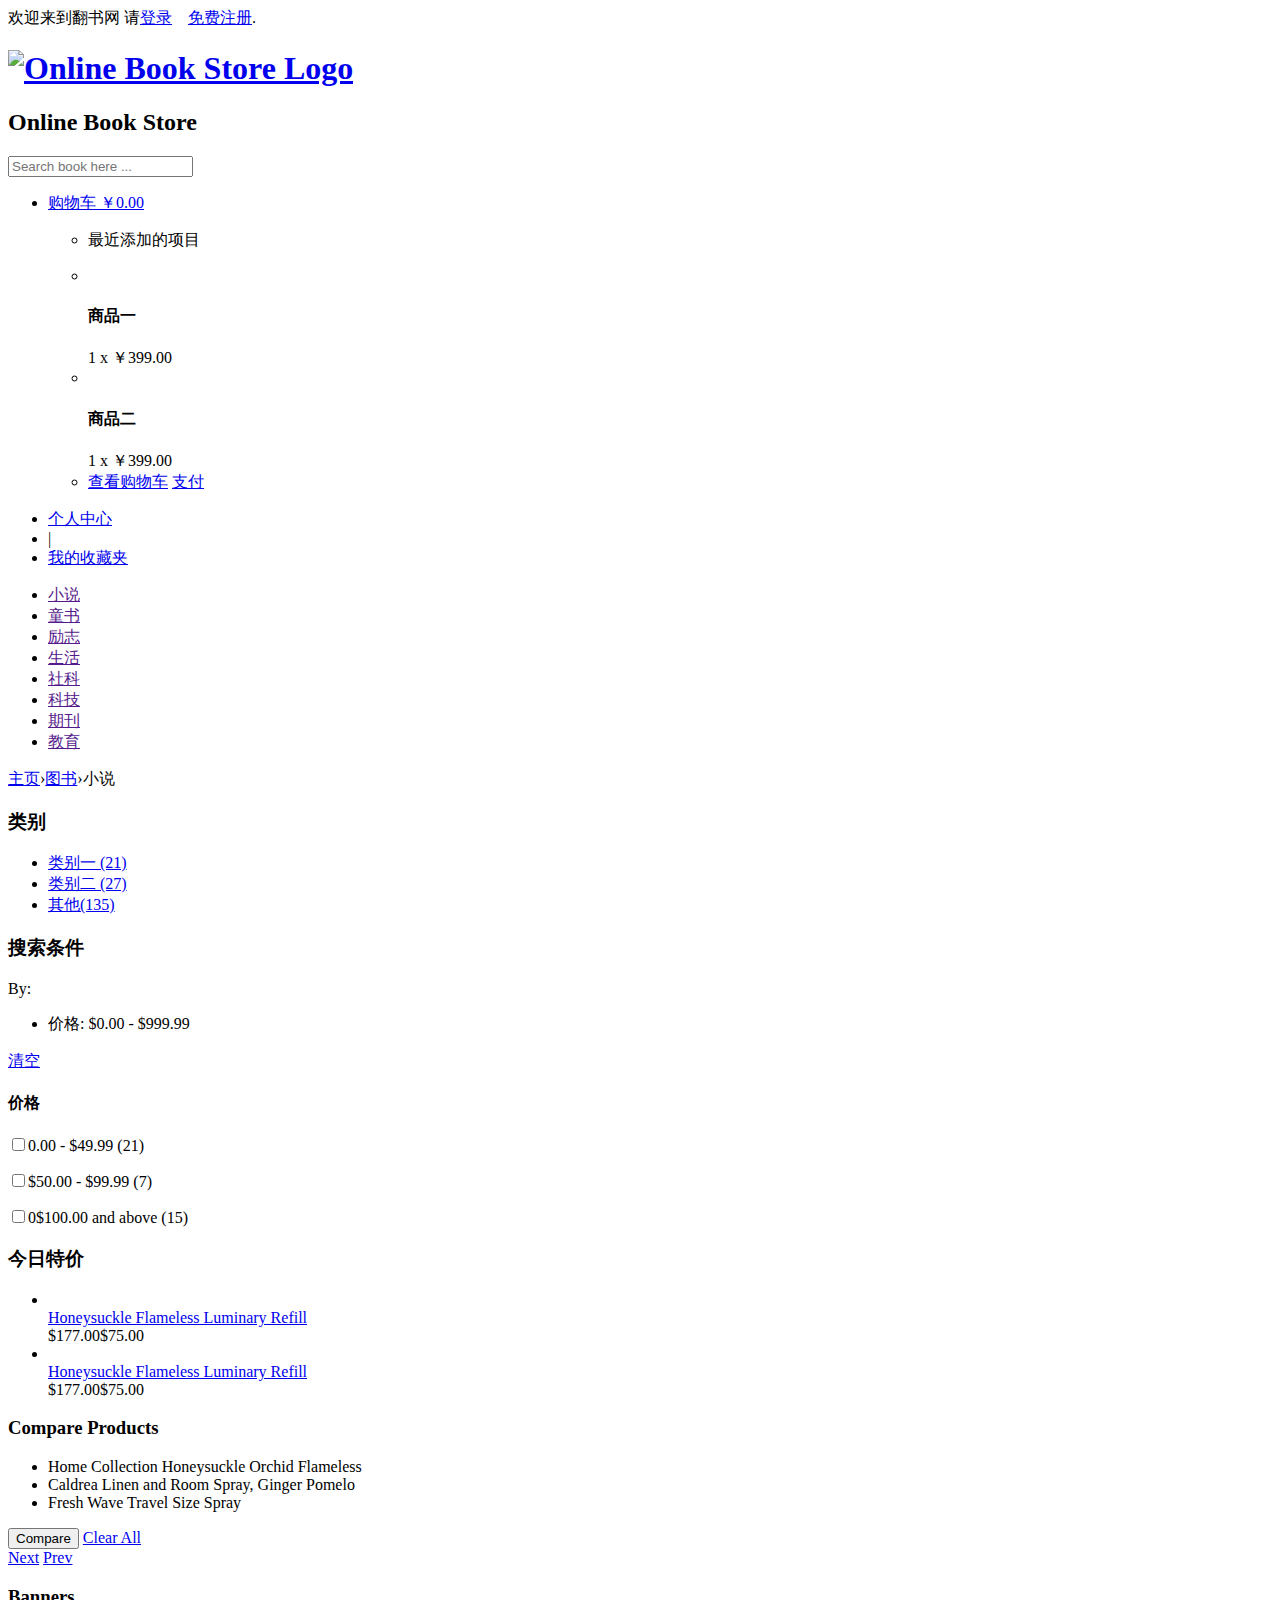
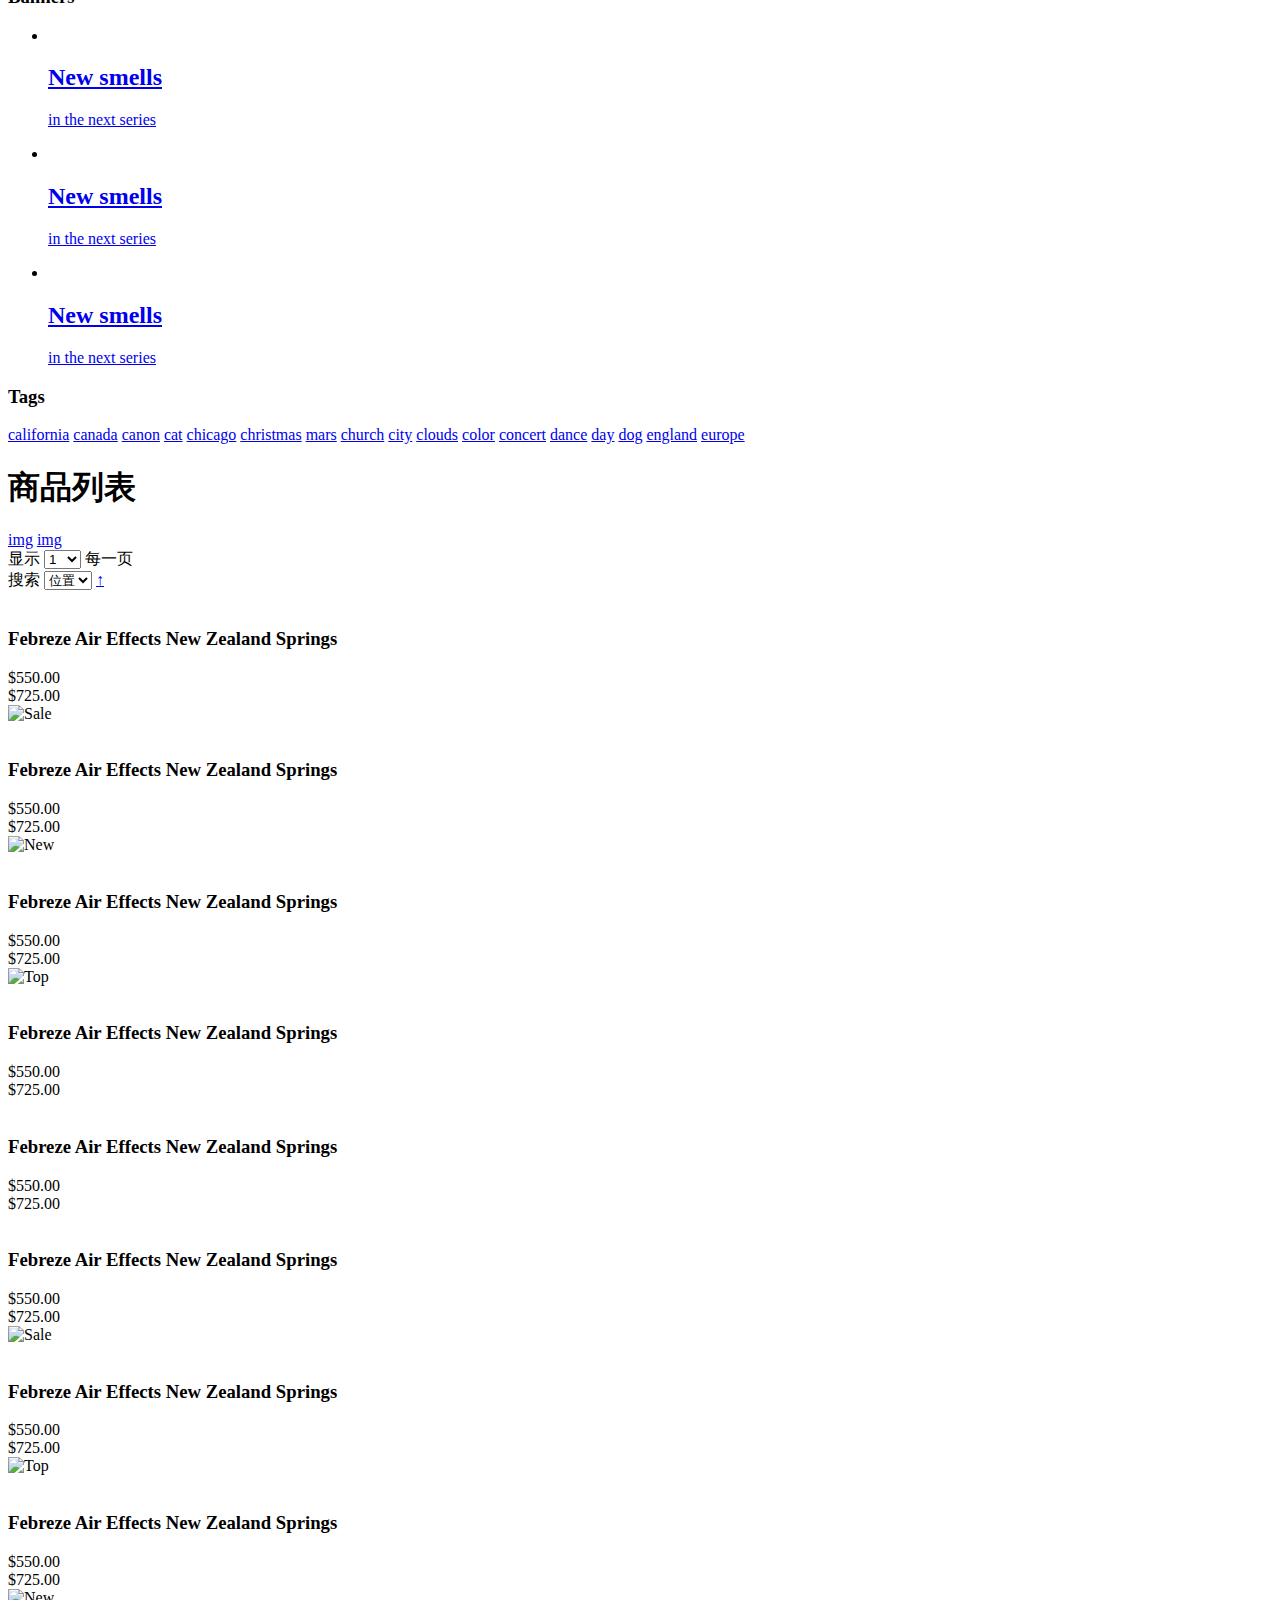
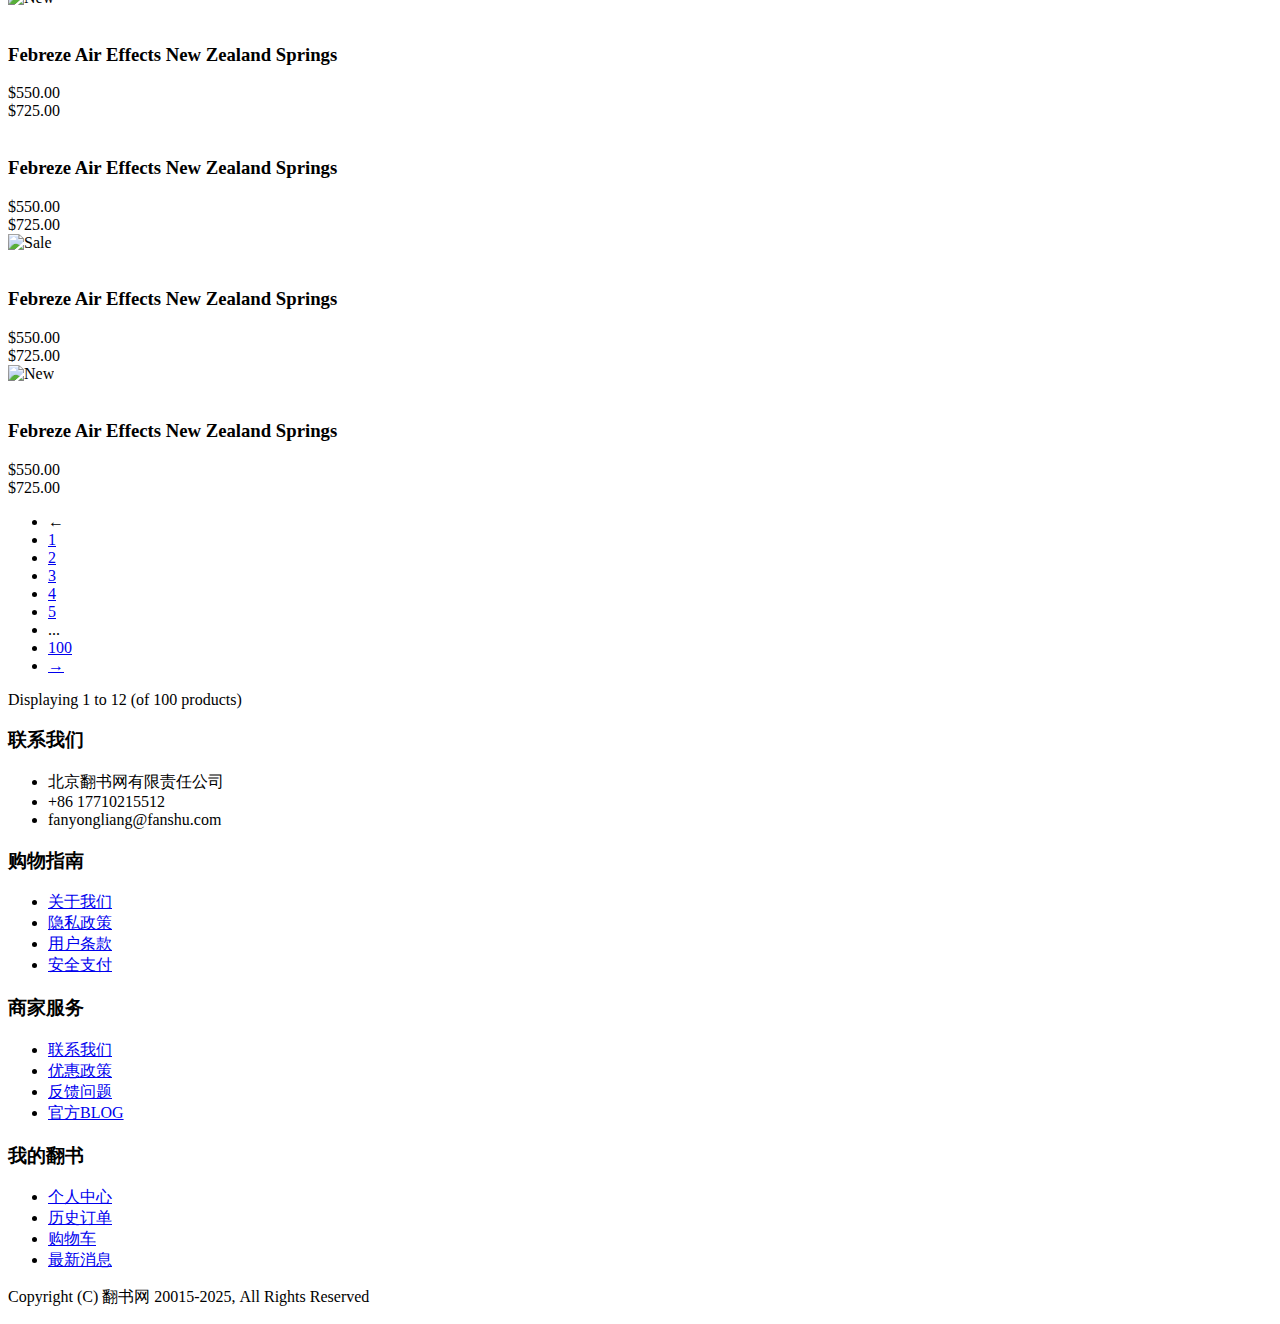
==== book-root/book-ui/src/main/webapp/WEB-INF/views/user/catalog_grid.html @ 7e0c9f41 "框架搭建" ====
<!DOCTYPE HTML>
<html>
<!-- Added by HTTrack --><meta http-equiv="content-type" content="text/html;charset=utf-8" /><!-- /Added by HTTrack -->
<head>
  <meta charset="UTF-8">

  <meta name="description" content="">
  <meta name="keywords" content="">

  <title>商品图片列表</title>

  <link rel="shortcut icon" href="favicon.ico">
  <link href="css/style.css" media="screen" rel="stylesheet" type="text/css">
  <link href="css/grid.css" media="screen" rel="stylesheet" type="text/css">
 
  <script src="js/jquery-1.7.2.min.js" ></script>
  <script src="js/html5.js" ></script>
  <script src="js/jflow.plus.js" ></script>
  <script src="js/jquery.carouFredSel-5.2.2-packed.js"></script>
  <script src="js/checkbox.js"></script>
  <script src="js/radio.js"></script>
  <script src="js/selectBox.js"></script>

  <script>
	$(document).ready(function() {
		$("select").selectBox();
	});
  </script>

  <script>
	$(document).ready(function(){
	    $("#myController").jFlow({
			controller: ".control", // must be class, use . sign
			slideWrapper : "#jFlowSlider", // must be id, use # sign
			slides: "#slider",  // the div where all your sliding divs are nested in
			selectedWrapper: "jFlowSelected",  // just pure text, no sign
			width: "984px",  // this is the width for the content-slider
			height: "480px",  // this is the height for the content-slider
			duration: 400,  // time in miliseconds to transition one slide
			prev: ".slidprev", // must be class, use . sign
			next: ".slidnext", // must be class, use . sign
			auto: true	
		 });
	});
   </script>
   <script>
	$(function() {
	  $('#list_product').carouFredSel({
		prev: '#prev_c1',
		next: '#next_c1',
		auto: false
	  });
          $('#list_product2').carouFredSel({
		prev: '#prev_c2',
		next: '#next_c2',
		auto: false
	  });
	  $(window).resize();
	});
   </script>
   <script>
       $(document).ready(function(){
	      $("button").click(function(){
		     $(this).addClass('click')
	      });             
       })
  </script>
    
</head>
<body>
  <div class="container_12">
    <div id="top">

      <div class="grid_6">
        <div class="welcome">
          <span>欢迎来到翻书网  请</span><a href="login.html">登录</a>&nbsp;&nbsp;&nbsp;&nbsp;<a href="regist.html">免费注册</a>.
        </div><!-- .welcome -->
      </div><!-- .grid_6 -->
        
    </div><!-- #top -->
  
    <div class="clear"></div>
   
    <header id="branding">
      <div class="grid_3">
        <hgroup>
          <h1 id="site_logo"><a href="index.html" title=""><img src="images/logo.png" alt="Online Book Store Logo"/></a></h1>
          <h2 id="site_description">Online Book Store</h2>
        </hgroup>
      </div><!-- .grid_3 -->
      
      <div class="grid_3">
        <form class="search">
          <input type="text" name="search" class="entry_form" value="" placeholder="Search book here ..."/>
	</form>
      </div><!-- .grid_3 -->
      
      <div class="grid_6">
        <ul id="cart_nav">
          <li>
            <a class="cart_li" href="#">购物车 <span>￥0.00</span></a>
            <ul class="cart_cont">
              <li class="no_border"><p>最近添加的项目</p></li>
              <li>
                <a href="product_page.html" class="prev_cart"><div class="cart_vert"><img src="images/cart_img.png" alt="" title="" /></div></a>
                <div class="cont_cart">
                  <h4>商品一</h4>
                  <div class="price">1 x ￥399.00</div>
                </div>
                <a title="close" class="close" href="#"></a>
                <div class="clear"></div>
              </li>
              
              <li>
                <a href="product_page.html" class="prev_cart"><div class="cart_vert"><img src="images/produkt_slid1.png" alt="" title="" /></div></a>
                <div class="cont_cart">
                  <h4>商品二</h4>
                  <div class="price">1 x ￥399.00</div>
                </div>
                <a title="close" class="close" href="#"></a>
                <div class="clear"></div>
              </li>
	      <li class="no_border">
		<a href="shopping_cart.html" class="view_cart">查看购物车</a>
		<a href="checkout.html" class="checkout">支付</a>
	      </li>
            </ul>
          </li>
        </ul>

        <nav class="private">
          <ul>
            <li><a href="#">个人中心</a></li>
		<li class="separator">|</li>
            <li><a href="#">我的收藏夹</a></li>
          </ul>
        </nav><!-- .private -->
      </div><!-- .grid_6 -->
    </header><!-- #branding -->
  </div><!-- .container_12 -->
  
  <div class="clear"></div>
  
  <div id="block_nav_primary">
    <div class="container_12">
      <div class="grid_12">
        <nav class="primary">
          <ul>
            <li class="curent"><a href="">小说</a></li>
            <li><a href="">童书</a></li>
            <li><a href="">励志</a></li>
            <li><a href="">生活</a></li>
            <li><a href="">社科</a></li>
            <li><a href="">科技</a></li>
	    	<li><a href="">期刊</a></li>
	    	<li><a href="">教育</a></li>
          </ul>
        </nav><!-- .primary -->
      </div><!-- .grid_12 -->
    </div><!-- .container_12 -->
  </div><!-- .block_nav_primary -->
  
  <div class="clear"></div>
  
  <div class="container_12">
    <div class="grid_12">
       <div class="breadcrumbs">
	      <a href="index.html">主页</a><span>&#8250;</span><a href="#">图书</a><span>&#8250;</span><span class="current">小说</span>
       </div><!-- .breadcrumbs -->
    </div><!-- .grid_12 -->
  </div><!-- .container_12 -->
  
  <div class="clear"></div>
  
  <section id="main">
    <div class="container_12">
       <div id="sidebar" class="grid_3">
	      <aside id="categories_nav">
		     <h3>类别</h3>
		     
		     <nav class="left_menu">
			    <ul>
				   <li><a href="#">类别一 <span>(21)</span></a></li>
				   <li><a href="#">类别二 <span> (27)</span></a></li>
				   <li class="last"><a href="#">其他<span>(135)</span></a></li>
			    </ul>
		     </nav><!-- .left_menu -->
	      </aside><!-- #categories_nav -->
	      
	      <aside id="shop_by">
		     <h3>搜索条件</h3>
		     
		     <div class="currently_shopping">
			    <p>By:</p>
			    <ul>
				   <li><a title="close" class="close" href="#"></a>价格: <span>$0.00 - $999.99</span></li>
			    </ul>
			    
			    <a class="clear_all" href="#">清空</a>
			    
			    <div class="clear"></div>
		     </div><!-- .currently_shopping -->
		     
		     <h4>价格</h4>
		     
		     <form action="#" class="check_opt">
			    <p><input class="niceCheck" type="checkbox" name="" value="">0.00 - $49.99 (21)</p>
			    <p><input class="niceCheck" type="checkbox" name="" value="">$50.00 - $99.99 (7)</p>
			    <p><input class="niceCheck" type="checkbox" name="" value="">0$100.00 and above (15)</p>
		     </form>
	      </aside><!-- #shop_by -->
	      
	      <aside id="specials" class="specials">
		     <h3>今日特价</h3>
		     
		     <ul>
			    <li>
				   <div class="prev">
					  <a href="product_page.html"><img src="images/special1.png" alt="" title="" /></a>
				   </div>
				   
				   <div class="cont">
					  <a href="product_page.html">Honeysuckle Flameless Luminary Refill</a>
					  <div class="prise"><span class="old">$177.00</span>$75.00</div>
				   </div>   
			    </li>
			    
			    <li>
				   <div class="prev">
					  <a href="product_page.html"><img src="images/special2.png" alt="" title="" /></a>
				   </div>
				   
				   <div class="cont">
					  <a href="product_page.html">Honeysuckle Flameless Luminary Refill</a>
					  <div class="prise"><span class="old">$177.00</span>$75.00</div>
				   </div>   
			    </li>
		     </ul>
	      </aside><!-- #specials -->

	      <aside id="compare_products">
			<h3>Compare Products</h3>

			<ul>
			    <li><a title="close" class="close" href="#"></a>Home Collection Honeysuckle Orchid Flameless</li>
			    <li><a title="close" class="close" href="#"></a>Caldrea Linen and Room Spray, Ginger Pomelo</li>
			    <li><a title="close" class="close" href="#"></a>Fresh Wave Travel Size Spray</li>
			</ul>

			<button class="compare">Compare</button>
			<a class="clear_all" href="#">Clear All</a>

			<div class="clear"></div>
	      </aside><!-- #compare_products -->

	      <aside id="banners">
		<a id="ban_next" class="next arows" href="#"><span>Next</span></a>
		<a id="ban_prev" class="prev arows" href="#"><span>Prev</span></a>

		<h3>Banners</h3>

		<div class="list_carousel">
			<ul id="list_banners">
				<li class="banner"><a href="#">
					<div class="prev">
						<img src="images/banner.png" alt="" title="" />
					</div><!-- .prev -->

					<h2>New smells</h2>

					<p>in the next series</p>
 			        </a></li>

				<li class="banner"><a href="#">
					<div class="prev">
						<img src="images/banner.png" alt="" title="" />
					</div><!-- .prev -->

					<h2>New smells</h2>

					<p>in the next series</p>
 			        </a></li>

				<li class="banner"><a href="#">
					<div class="prev">
						<img src="images/banner.png" alt="" title="" />
					</div><!-- .prev -->

					<h2>New smells</h2>

					<p>in the next series</p>
 			        </a></li>

			</ul>
		</div><!-- .list_carousel -->
	      </aside><!-- #banners -->

	      <aside id="tags">
		     <h3>Tags</h3>
		     <a class="t1" href="#">california</a>
		     <a class="t2" href="#">canada</a>
		     <a class="t3" href="#">canon</a>
		     <a class="t4" href="#">cat</a>
		     <a class="t5" href="#">chicago</a>
		     <a class="t6" href="#">christmas</a>
		     <a class="t7" href="#">mars</a>
		     <a class="t8" href="#">church</a>
		     <a class="t9" href="#">city</a>
		     <a class="t10" href="#">clouds</a>
		     <a class="t11" href="#">color</a>
		     <a class="t12" href="#">concert</a>
		     <a class="t13" href="#">dance</a>
		     <a class="t14" href="#">day</a>
		     <a class="t15" href="#">dog</a>
		     <a class="t16" href="#">england</a>
		     <a class="t17" href="#">europe</a>
	      </aside><!-- #community_poll -->

       </div><!-- .sidebar -->
      
       <div id="content" class="grid_9">
	      <h1 class="page_title">商品列表</h1>
	      <div class="options">
		     <div class="grid-list">
			   <a class="grid curent" href="index.html"><span>img</span></a>
			   <a class="list" href="catalog_list.html"><span>img</span></a>
		     </div><!-- .grid-list -->
		     
		     <div class="show">
			    显示
			    <select>
				   <option>1</option>
				   <option>2</option>
				   <option>3</option>
				   <option>4</option>
				   <option>5</option>
				   <option>6</option>
				   <option>7</option>
				   <option>8</option>
				   <option>9</option>
				   <option>10</option>
				   <option>11</option>
				   <option>12</option>
			     </select>
			    
			    每一页
		     </div><!-- .show -->
		     
		     <div class="sort">
			   搜索
			    <select>
				   <option>位置</option>
				   <option>价格</option>
				   <option>评级</option>
				   <option>名字</option>
			     </select>
			    
			    <a class="sort_up" href="#">&#8593;</a>
		     </div><!-- .sort -->
	      </div><!-- .options -->
	      
	      <div class="grid_product">
		     <div class="grid_3 product">
			    <div class="prev">
				   <a href="product_page.html"><img src="images/product_1.png" alt="" title="" /></a>
			    </div><!-- .prev -->
			    <h3 class="title">Febreze Air Effects New Zealand Springs</h3>
			    <div class="cart">
				   <div class="price">
					  <div class="vert">
						 <div class="price_new">$550.00</div>
						 <div class="price_old">$725.00</div>
					  </div>
				   </div>
				   <a href="#" class="obn"></a>
				   <a href="#" class="like"></a>
				   <a href="#" class="bay"></a>
			    </div><!-- .cart -->
		     </div><!-- .grid_3 -->
		     
		     <div class="grid_3 product">
			    <img class="sale" src="images/sale.png" alt="Sale"/>
			    <div class="prev">
				   <a href="product_page.html"><img src="images/product_2.png" alt="" title="" /></a>
			    </div><!-- .prev -->
			    <h3 class="title">Febreze Air Effects New Zealand Springs</h3>
			    <div class="cart">
				   <div class="price">
					  <div class="vert">
						 <div class="price_new">$550.00</div>
						 <div class="price_old">$725.00</div>
					  </div>
				   </div>
				   <a href="#" class="obn"></a>
				   <a href="#" class="like"></a>
				   <a href="#" class="bay"></a>
			    </div><!-- .cart -->
		     </div><!-- .grid_3 -->
		     
		     <div class="grid_3 product">
			    <img class="sale" src="images/new.png" alt="New"/>
			    <div class="prev">
				   <a href="product_page.html"><img src="images/product_3.png" alt="" title="" /></a>
			    </div><!-- .prev -->
			    <h3 class="title">Febreze Air Effects New Zealand Springs</h3>
			    <div class="cart">
				   <div class="price">
					  <div class="vert">
						 <div class="price_new">$550.00</div>
						 <div class="price_old">$725.00</div>
					  </div>
				   </div>
				   <a href="#" class="obn"></a>
				   <a href="#" class="like"></a>
				   <a href="#" class="bay"></a>
			    </div><!-- .cart -->
		     </div><!-- .grid_3 -->
		     
		     <div class="grid_3 product">
			    <img class="sale" src="images/top.png" alt="Top"/>
			    <div class="prev">
				   <a href="product_page.html"><img src="images/product_4.png" alt="" title="" /></a>
			    </div><!-- .prev -->
			    <h3 class="title">Febreze Air Effects New Zealand Springs</h3>
			    <div class="cart">
				   <div class="price">
					  <div class="vert">
						 <div class="price_new">$550.00</div>
						 <div class="price_old">$725.00</div>
					  </div>
				   </div>
				   <a href="#" class="obn"></a>
				   <a href="#" class="like"></a>
				   <a href="#" class="bay"></a>
			    </div><!-- .cart -->
		     </div><!-- .grid_3 -->
		     
		     <div class="grid_3 product">
			    <div class="prev">
				   <a href="product_page.html"><img src="images/product_5.png" alt="" title="" /></a>
			    </div><!-- .prev -->
			    <h3 class="title">Febreze Air Effects New Zealand Springs</h3>
			    <div class="cart">
				   <div class="price">
					  <div class="vert">
						 <div class="price_new">$550.00</div>
						 <div class="price_old">$725.00</div>
					  </div>
				   </div>
				   <a href="#" class="obn"></a>
				   <a href="#" class="like"></a>
				   <a href="#" class="bay"></a>
			    </div><!-- .cart -->
		     </div><!-- .grid_3 -->
		     
		     <div class="grid_3 product">
			    <div class="prev">
				   <a href="product_page.html"><img src="images/product_6.png" alt="" title="" /></a>
			    </div><!-- .prev -->
			    <h3 class="title">Febreze Air Effects New Zealand Springs</h3>
			    <div class="cart">
				   <div class="price">
					  <div class="vert">
						 <div class="price_new">$550.00</div>
						 <div class="price_old">$725.00</div>
					  </div>
				   </div>
				   <a href="#" class="obn"></a>
				   <a href="#" class="like"></a>
				   <a href="#" class="bay"></a>
			    </div><!-- .cart -->
		     </div><!-- .grid_3 -->
		     
		     <div class="grid_3 product">
			    <img class="sale" src="images/sale.png" alt="Sale"/>
			    <div class="prev">
				   <a href="product_page.html"><img src="images/product_7.png" alt="" title="" /></a>
			    </div><!-- .prev -->
			    <h3 class="title">Febreze Air Effects New Zealand Springs</h3>
			    <div class="cart">
				   <div class="price">
					  <div class="vert">
						 <div class="price_new">$550.00</div>
						 <div class="price_old">$725.00</div>
					  </div>
				   </div>
				   <a href="#" class="obn"></a>
				   <a href="#" class="like"></a>
				   <a href="#" class="bay"></a>
			    </div><!-- .cart -->
		     </div><!-- .grid_3 -->
		     
		     <div class="grid_3 product">
			    <img class="sale" src="images/top.png" alt="Top"/>
			    <div class="prev">
				   <a href="product_page.html"><img src="images/produkt_slid1.png" alt="" title="" /></a>
			    </div><!-- .prev -->
			    <h3 class="title">Febreze Air Effects New Zealand Springs</h3>
			    <div class="cart">
				   <div class="price">
					  <div class="vert">
						 <div class="price_new">$550.00</div>
						 <div class="price_old">$725.00</div>
					  </div>
				   </div>
				   <a href="#" class="obn"></a>
				   <a href="#" class="like"></a>
				   <a href="#" class="bay"></a>
			    </div><!-- .cart -->
		     </div><!-- .grid_3 -->
		     
		     <div class="grid_3 product">
			    <img class="sale" src="images/new.png" alt="New"/>
			    <div class="prev">
				   <a href="product_page.html"><img src="images/product_2.png" alt="" title="" /></a>
			    </div><!-- .prev -->
			    <h3 class="title">Febreze Air Effects New Zealand Springs</h3>
			    <div class="cart">
				   <div class="price">
					  <div class="vert">
						 <div class="price_new">$550.00</div>
						 <div class="price_old">$725.00</div>
					  </div>
				   </div>
				   <a href="#" class="obn"></a>
				   <a href="#" class="like"></a>
				   <a href="#" class="bay"></a>
			    </div><!-- .cart -->
		     </div><!-- .grid_3 -->
		     
		     <div class="grid_3 product">
			    <div class="prev">
				   <a href="product_page.html"><img src="images/product_8.png" alt="" title="" /></a>
			    </div><!-- .prev -->
			    <h3 class="title">Febreze Air Effects New Zealand Springs</h3>
			    <div class="cart">
				   <div class="price">
					  <div class="vert">
						 <div class="price_new">$550.00</div>
						 <div class="price_old">$725.00</div>
					  </div>
				   </div>
				   <a href="#" class="obn"></a>
				   <a href="#" class="like"></a>
				   <a href="#" class="bay"></a>
			    </div><!-- .cart -->
		     </div><!-- .grid_3 -->
		     
		     <div class="grid_3 product">
			    <img class="sale" src="images/sale.png" alt="Sale"/>
			    <div class="prev">
				   <a href="product_page.html"><img src="images/product_9.png" alt="" title="" /></a>
			    </div><!-- .prev -->
			    <h3 class="title">Febreze Air Effects New Zealand Springs</h3>
			    <div class="cart">
				   <div class="price">
					  <div class="vert">
						 <div class="price_new">$550.00</div>
						 <div class="price_old">$725.00</div>
					  </div>
				   </div>
				   <a href="#" class="obn"></a>
				   <a href="#" class="like"></a>
				   <a href="#" class="bay"></a>
			    </div><!-- .cart -->
		     </div><!-- .grid_3 -->
		     
		     <div class="grid_3 product">
			    <img class="sale" src="images/new.png" alt="New"/>
			    <div class="prev">
				   <a href="product_page.html"><img src="images/product_10.png" alt="" title="" /></a>
			    </div><!-- .prev -->
			    <h3 class="title">Febreze Air Effects New Zealand Springs</h3>
			    <div class="cart">
				   <div class="price">
					  <div class="vert">
						 <div class="price_new">$550.00</div>
						 <div class="price_old">$725.00</div>
					  </div>
				   </div>
				   <a href="#" class="obn"></a>
				   <a href="#" class="like"></a>
				   <a href="#" class="bay"></a>
			    </div><!-- .cart -->
		     </div><!-- .grid_3 -->
	    
	      <div class="clear"></div>
	      </div><!-- .grid_product -->
	      
	      <div class="clear"></div>
	      
	      <div class="pagination">
		     <ul>
			    <li class="prev"><span>&#8592;</span></li>
			    <li class="curent"><a href="#">1</a></li>
			    <li><a href="#">2</a></li>
			    <li><a href="#">3</a></li>
			    <li><a href="#">4</a></li>
			    <li><a href="#">5</a></li>
			    <li><span>...</span></li>
			    <li><a href="#">100</a></li>
			    <li class="next"><a href="#">&#8594;</a></li>
		     </ul>
	      </div><!-- .pagination -->
	      <p class="pagination_info">Displaying 1 to 12 (of 100 products)</p>
       </div><!-- #content -->
       
      <div class="clear"></div>
      
    </div><!-- .container_12 -->
  </section><!-- #main -->
  
  <div class="clear"></div>
    
  <footer>
    <div class="f_navigation">
      <div class="container_12">
        <div class="grid_3">
          <h3>联系我们</h3>
          <ul class="f_contact">
            <li>北京翻书网有限责任公司</li>
            <li>+86 17710215512</li>
            <li>fanyongliang@fanshu.com</li>
          </ul><!-- .f_contact -->
        </div><!-- .grid_3 -->

        <div class="grid_3">
          <h3>购物指南</h3>
          <nav class="f_menu">
            <ul>
              <li><a href="#">关于我们</a></li>
              <li><a href="#">隐私政策</a></li>
              <li><a href="#">用户条款</a></li>
              <li><a href="#">安全支付</a></li>
            </ul>
          </nav><!-- .private -->
        </div><!-- .grid_3 -->

        <div class="grid_3">
          <h3>商家服务</h3>
          <nav class="f_menu">
            <ul>
              <li><a href="contact_us.html">联系我们</a></li>
              <li><a href="#">优惠政策</a></li>
              <li><a href="#">反馈问题</a></li>
              <li><a href="#">官方BLOG</a></li>
            </ul>
          </nav><!-- .private -->
        </div><!-- .grid_3 -->

        <div class="grid_3">
          <h3>我的翻书</h3>
          <nav class="f_menu">
            <ul>
              <li><a href="#">个人中心</a></li>
              <li><a href="#">历史订单</a></li>
              <li><a href="#">购物车</a></li>
              <li><a href="#">最新消息</a></li>
            </ul>
          </nav><!-- .private -->
        </div><!-- .grid_3 -->

        <div class="clear"></div>
      </div><!-- .container_12 -->
    </div><!-- .f_navigation -->

    <div class="f_info">
      <div class="container_12">
        <div class="grid_6">
          <p class="copyright">Copyright (C) 翻书网 20015-2025, All Rights Reserved</p>
        </div><!-- .grid_6 -->

        <div class="grid_6">
          <div class="soc">
            <a class="google"></a>
            <a class="twitter"></a>
            <a class="facebook"></a>
          </div><!-- .soc -->
        </div><!-- .grid_6 -->

        <div class="clear"></div>
      </div><!-- .container_12 -->
    </div><!-- .f_info -->
  </footer>

</body>
<!-- Added by HTTrack --><meta http-equiv="content-type" content="text/html;charset=utf-8" /><!-- /Added by HTTrack -->
</html>
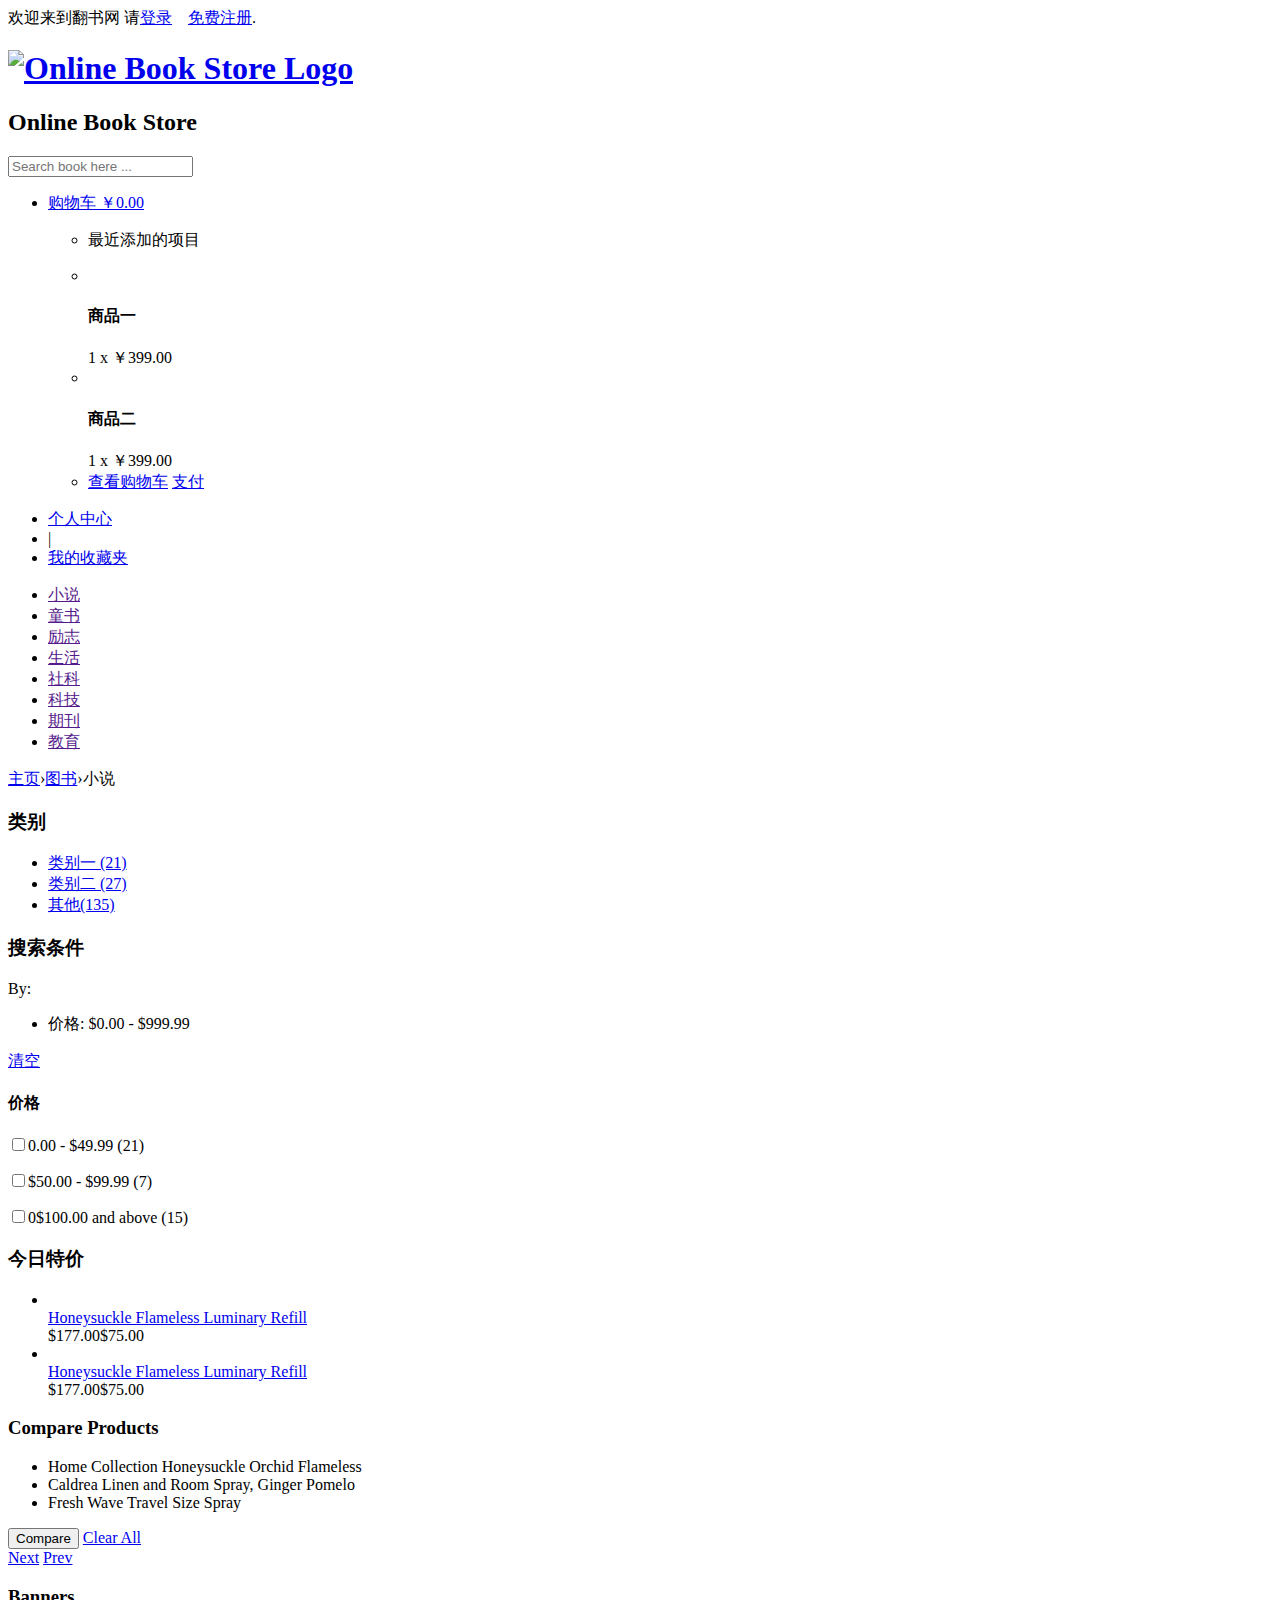
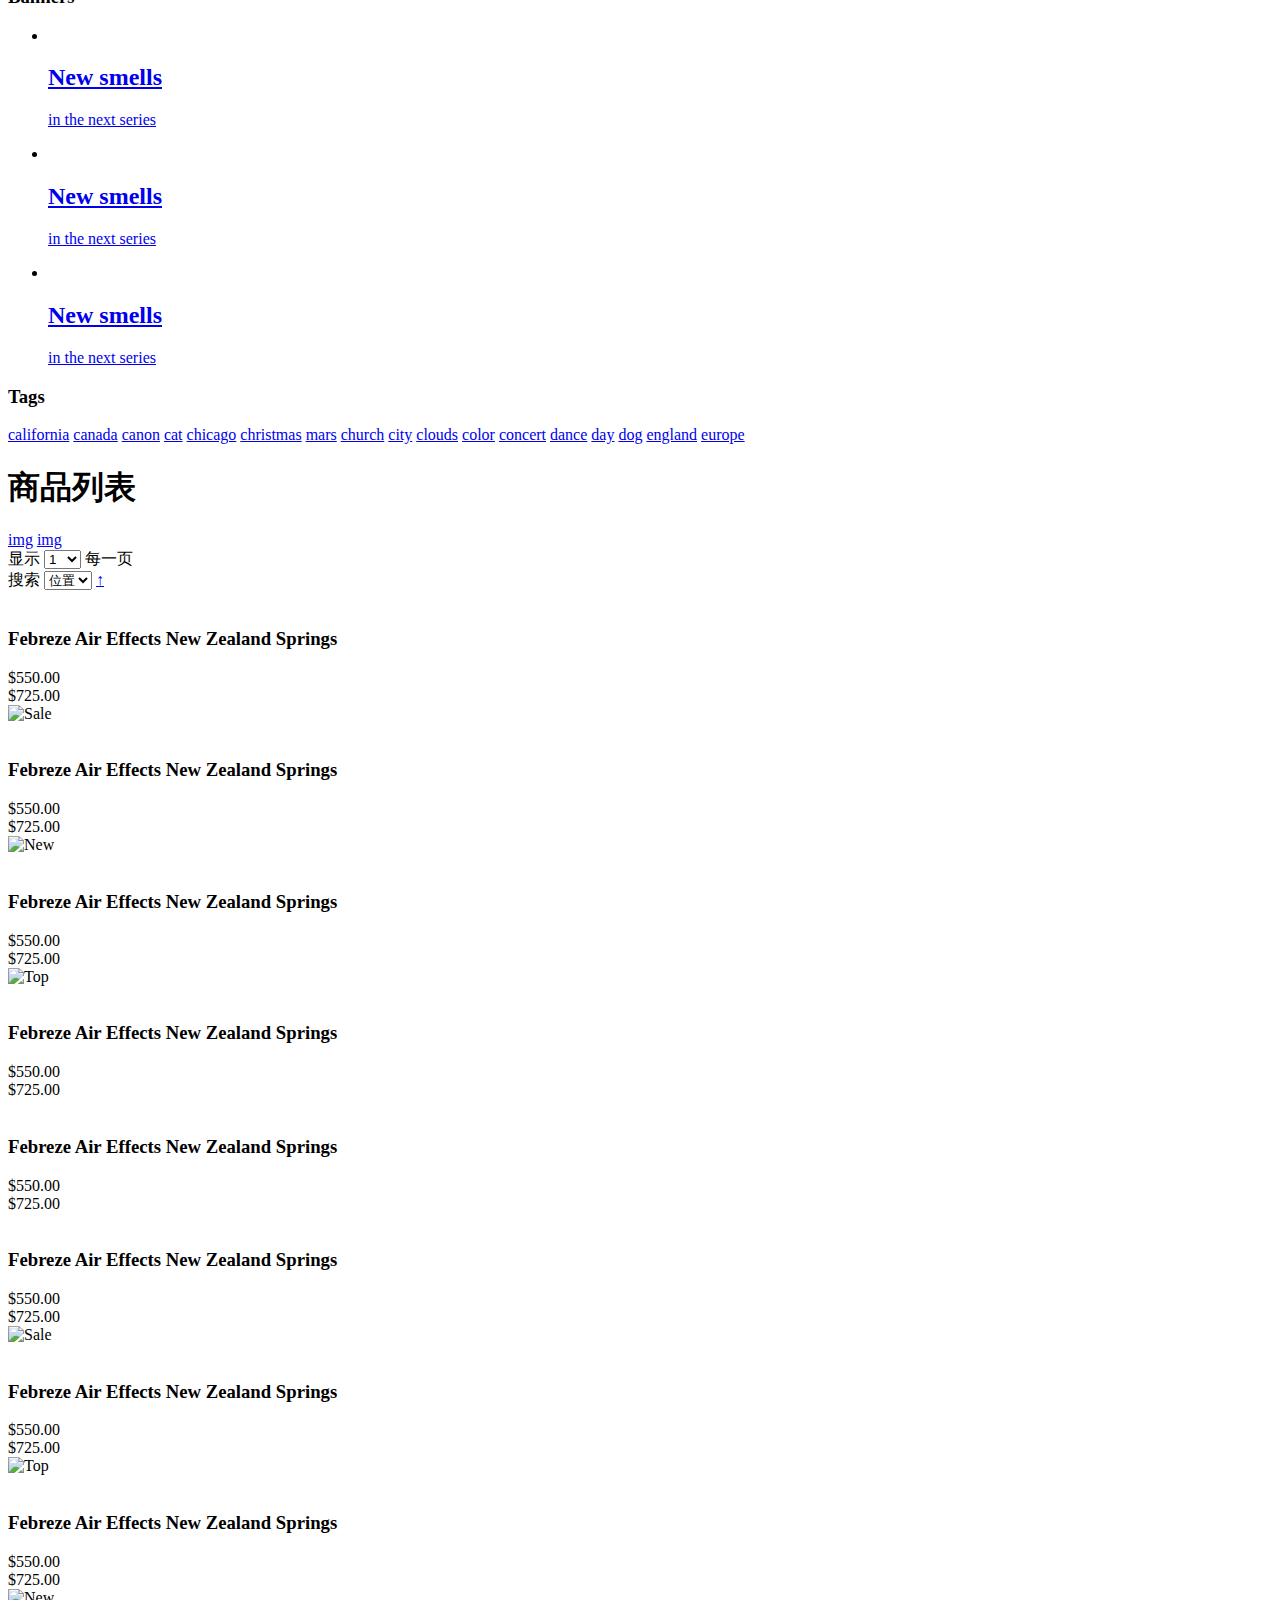
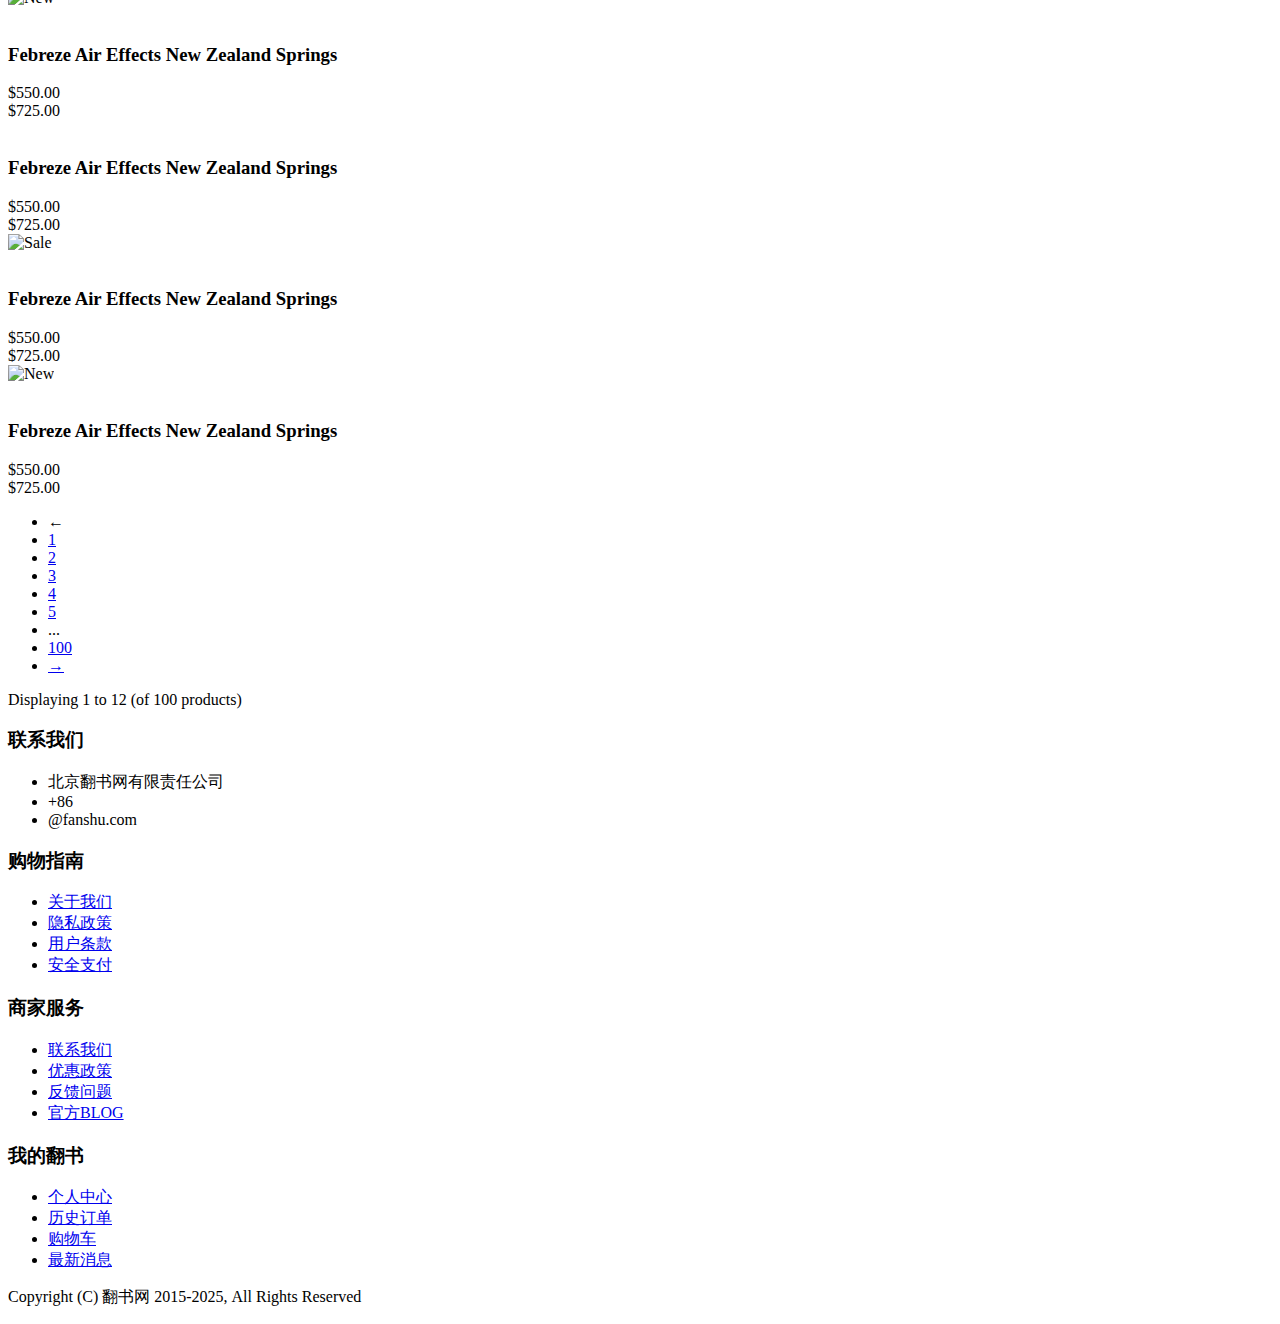
==== commit 9aaf4a24: "big update" ====
--- a/book-root/book-ui/src/main/webapp/WEB-INF/views/user/catalog_grid.html
+++ b/book-root/book-ui/src/main/webapp/WEB-INF/views/user/catalog_grid.html
@@ -619,8 +619,8 @@
           <h3>联系我们</h3>
           <ul class="f_contact">
             <li>北京翻书网有限责任公司</li>
-            <li>+86 17710215512</li>
-            <li>fanyongliang@fanshu.com</li>
+            <li>+86 </li>
+            <li>@fanshu.com</li>
           </ul><!-- .f_contact -->
         </div><!-- .grid_3 -->
 
@@ -667,7 +667,7 @@
     <div class="f_info">
       <div class="container_12">
         <div class="grid_6">
-          <p class="copyright">Copyright (C) 翻书网 20015-2025, All Rights Reserved</p>
+          <p class="copyright">Copyright (C) 翻书网 2015-2025, All Rights Reserved</p>
         </div><!-- .grid_6 -->
 
         <div class="grid_6">
